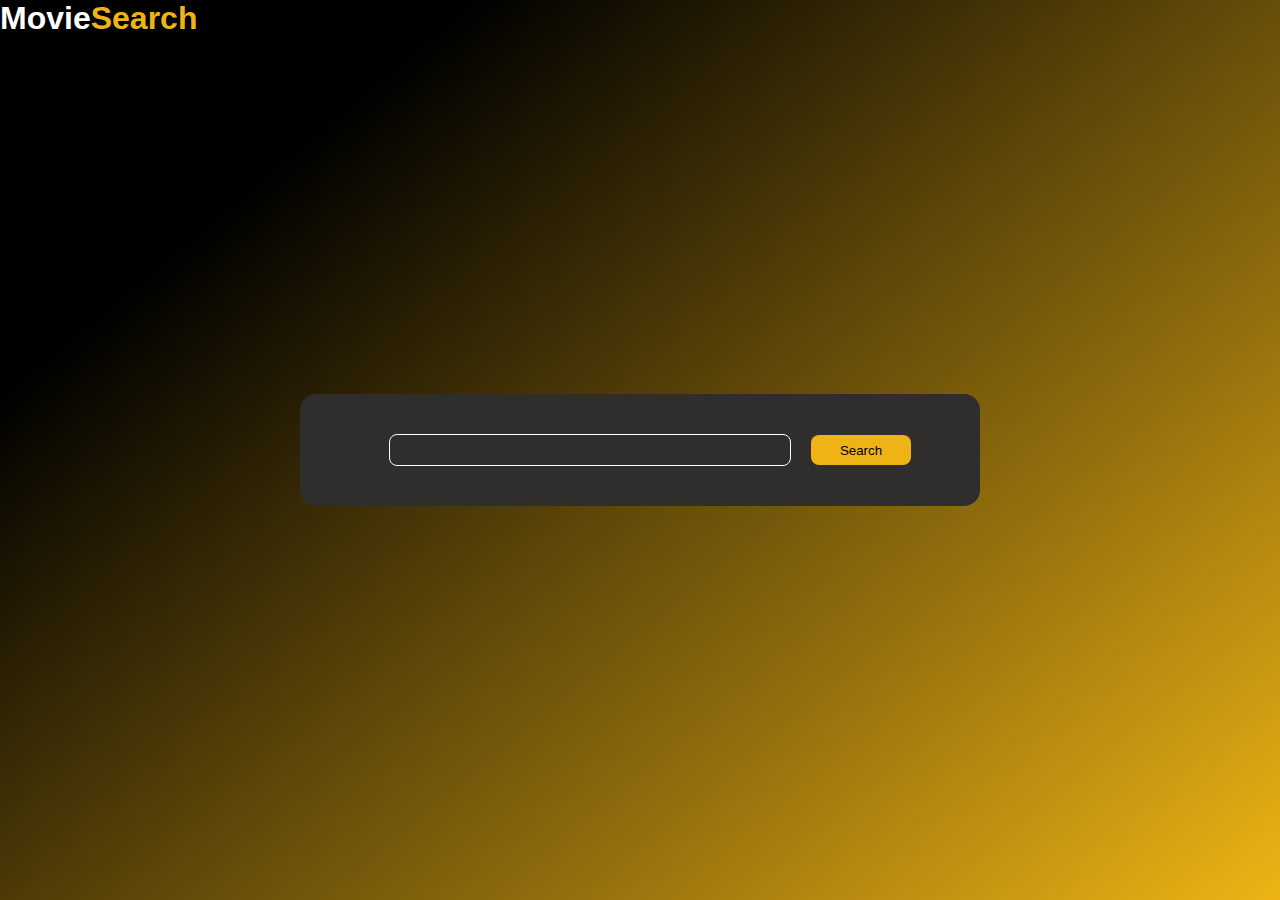
==== movie-search-project/index.html @ b15eadce "Update" ====
<!DOCTYPE html>
<html lang="pt-br">
<head>
    <meta charset="UTF-8">
    <meta http-equiv="X-UA-Compatible" content="IE=edge">
    <meta name="viewport" content="width=device-width, initial-scale=1.0">
    <link rel="stylesheet" href="css/style.css">
    <title>Document</title>
</head>
<body>
    <header>
        <h1>Movie<span>Search</span></h1>
    </header>
    
    <main>
        <div id="container">
            <div id="search-container">
                <input type="text" name="input-txt" id="movietxt">
                <input type="submit" value="Search" id="search-movie">
            </div>           

            <div id="result"> </div>
    </main>
    <script src="js/script.js"></script>
</body>
</html>
---- movie-search-project/css/style.css ----
*{
    padding: 0px;
    margin: 0px;
    color: white;
    font-family: Arial, Helvetica, sans-serif;
}

h1 span{
    color: #eeb415;
}

body{
    background: linear-gradient(140deg, black 20%, #eeb415);
    background-repeat: no-repeat;
    background-attachment: fixed;
}


div#search-container{
    display: flex;
    align-items: center;
    justify-content: center;
}

input#movietxt{
    height: 30px;
    width: 400px;
    border-radius: 0.6em;
    border: 1px solid white;
    margin: 20px;
    background-color: #302d2d;
    text-indent: 10px;
}

input#search-movie{
    height: 30px;
    width: 100px;
    color: black;
    background-color: #eeb415;
    border: none;
    border-radius: 0.6em;
}

div#container{
    position: absolute;
    background-color: #302d2d;
    width: 50vw;;
    top: 50%;
    left: 50%;
    transform: translate(-50%,-50%);
    border-radius: 1em;
    padding: 20px;
    
}

div#poster-photo img{
    height: 350px;
    margin: 0px 20px 20px 20px;
}

div#movie-info{
    display: flex;
}

h3{
    margin-bottom: 20px;
}

/*div#details{
margin: auto;
}*/

div#genre{
    margin: 5px 0px 5px 0px;
}

span{
    font-weight: bolder;
    color: #eeb415;
}

div#plot{
    text-align: justify;
    margin: 5px 0px 5px 0px;
}

.movie-not-found{
    text-align: center;
}
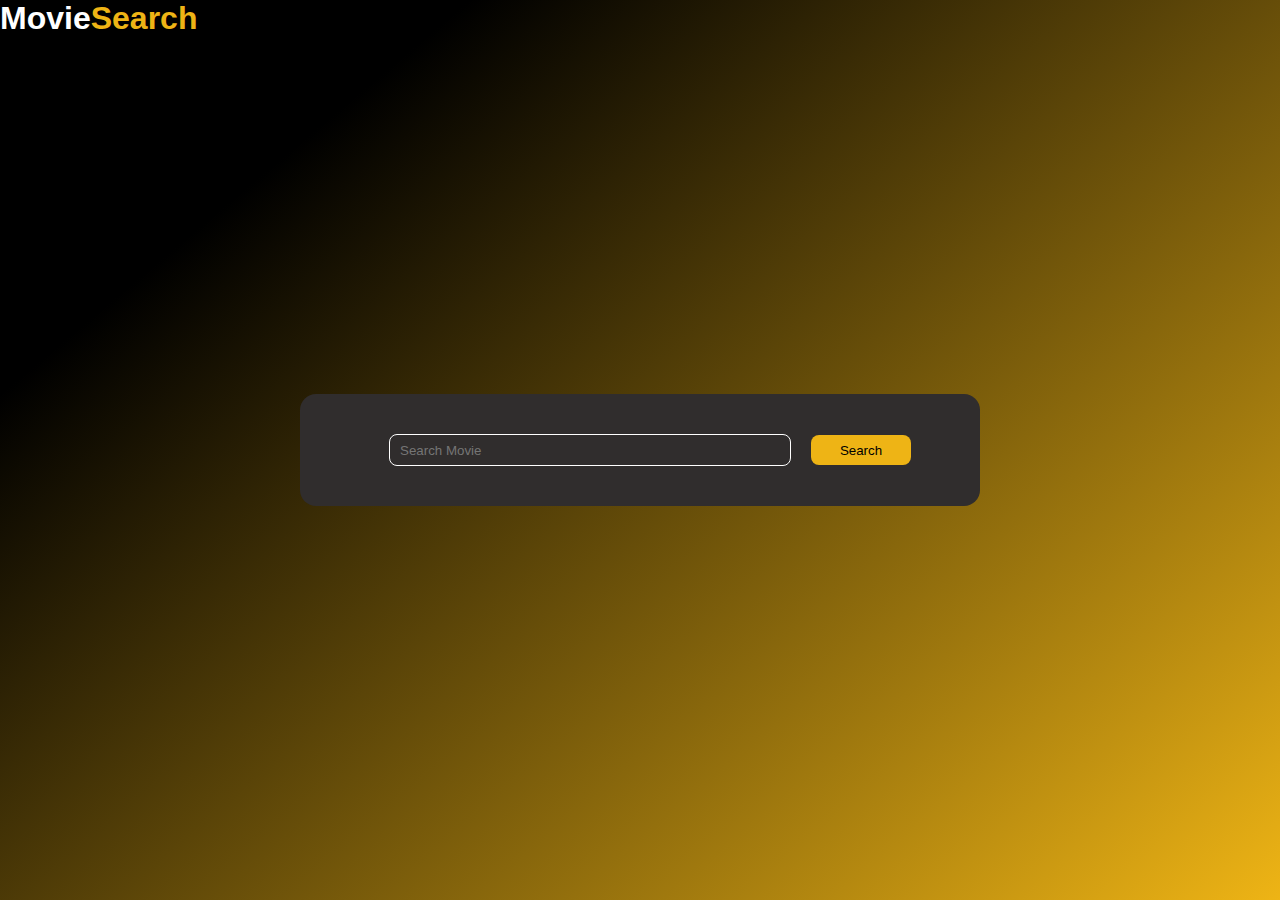
==== commit f1c17fa2: "update" ====
--- a/movie-search-project/index.html
+++ b/movie-search-project/index.html
@@ -15,7 +15,7 @@
     <main>
         <div id="container">
             <div id="search-container">
-                <input type="text" name="input-txt" id="movietxt">
+                <input type="text" name="input-txt" id="movietxt" placeholder="Search Movie">
                 <input type="submit" value="Search" id="search-movie">
             </div>           
 
--- a/movie-search-project/css/style.css
+++ b/movie-search-project/css/style.css
@@ -66,12 +66,9 @@
     margin-bottom: 20px;
 }
 
-/*div#details{
-margin: auto;
-}*/
 
 div#genre{
-    margin: 5px 0px 5px 0px;
+    margin: 15px 0px 15px 0px;
 }
 
 span{
@@ -81,7 +78,7 @@
 
 div#plot{
     text-align: justify;
-    margin: 5px 0px 5px 0px;
+    margin: 15px 0px 15px 0px;
 }
 
 .movie-not-found{
